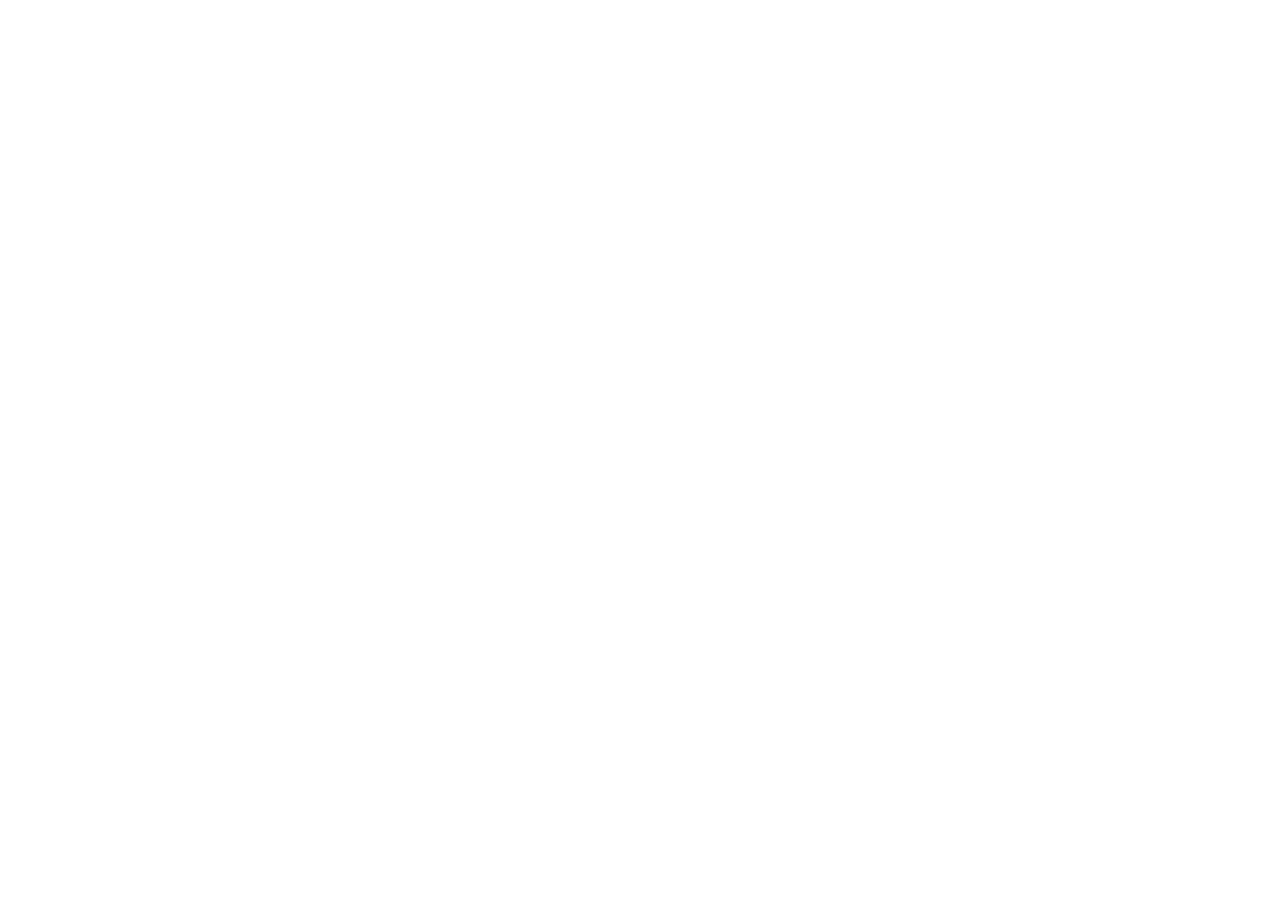
==== admin/index.html @ 1f604f96 "added an admin folder with html and products.js" ====
<!DOCTYPE html>
<html lang="en">
<head>
    <meta charset="UTF-8">
    <meta http-equiv="X-UA-Compatible" content="IE=edge">
    <meta name="viewport" content="width=device-width, initial-scale=1.0">
    <title>Document</title>
</head>
<body>
    
</body>
</html>
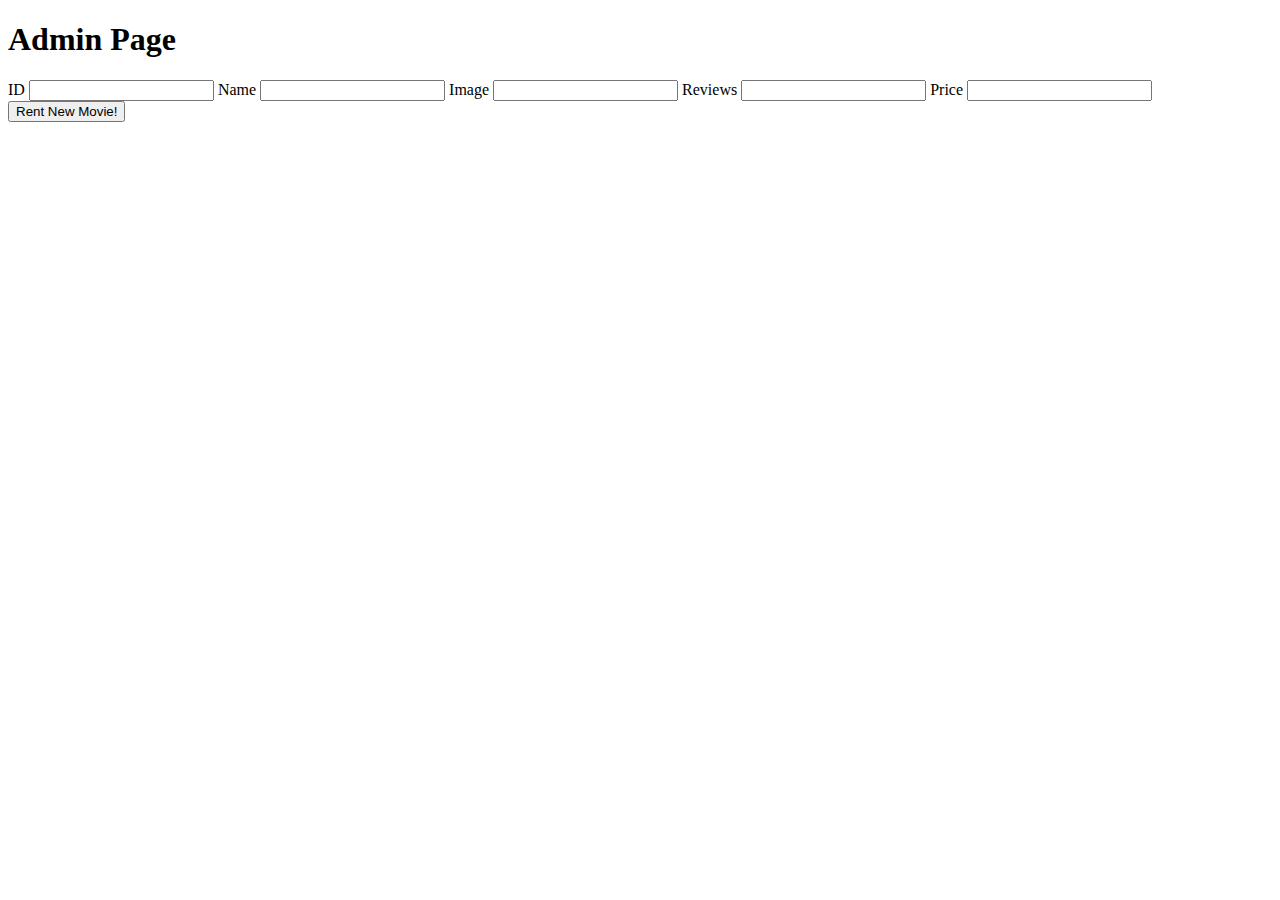
==== commit 4d3ceeca: "added in html" ====
--- a/admin/index.html
+++ b/admin/index.html
@@ -4,9 +4,33 @@
     <meta charset="UTF-8">
     <meta http-equiv="X-UA-Compatible" content="IE=edge">
     <meta name="viewport" content="width=device-width, initial-scale=1.0">
-    <title>Document</title>
+    <title>Admin Page</title>
 </head>
 <body>
+    <h1>Admin Page</h1>
+    <form id="product-form">
+        <label>
+            ID
+            <input type="text" name="id">
+        </label>
+        <label>
+            Name
+            <input type="text" name="name">
+        </label>
+        <label>
+            Image
+            <input type="text" name="img">
+        </label>
+        <label>
+            Reviews
+            <input type="text" name="reviews">
+        </label>
+        <label>
+            Price
+            <input type="text" name="price">
+        </label>
+        <button>Rent New Movie!</button>
+ </form>
     
 </body>
 </html>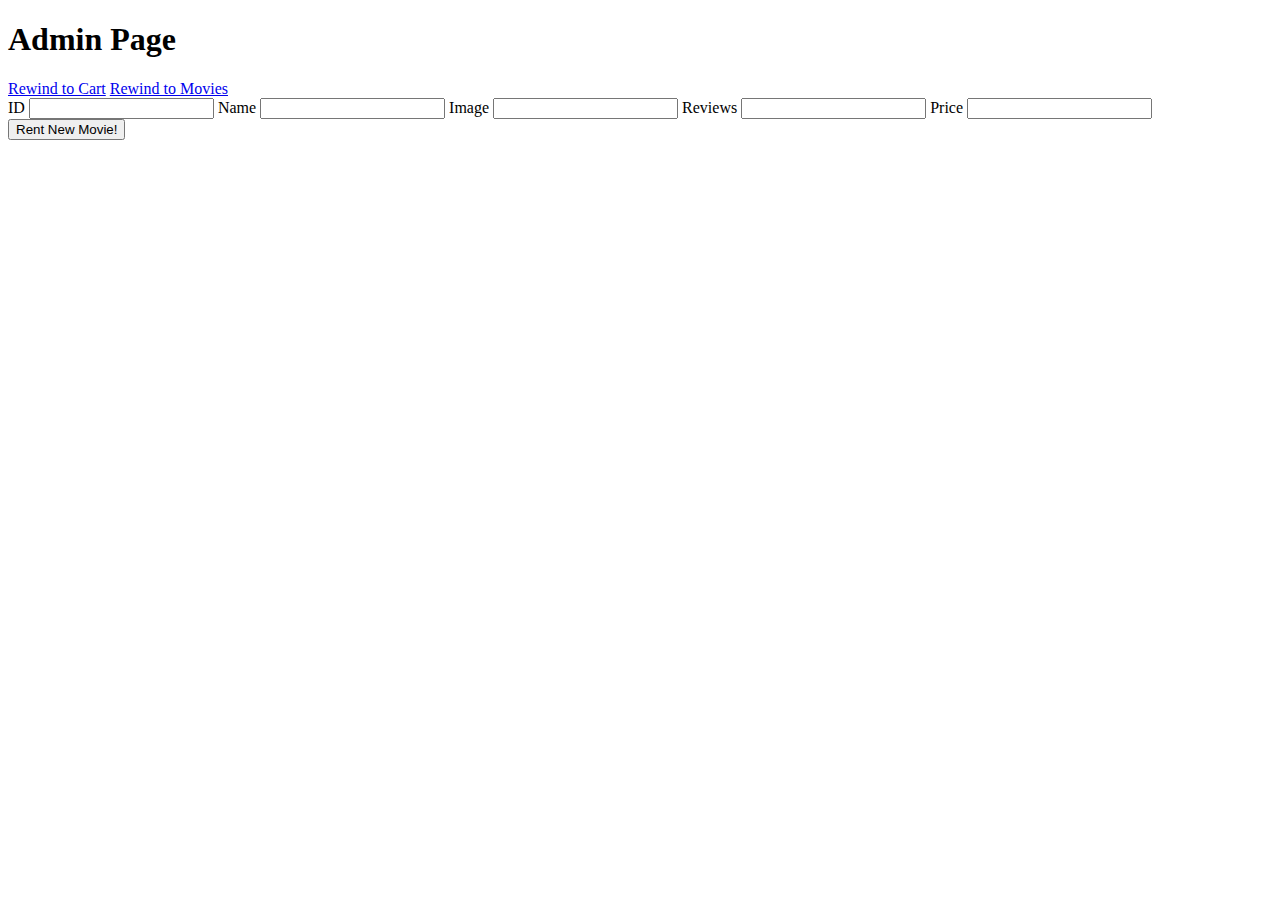
==== commit ef04b720: "got my test to run and added links" ====
--- a/admin/index.html
+++ b/admin/index.html
@@ -8,6 +8,8 @@
 </head>
 <body>
     <h1>Admin Page</h1>
+    <a href="../cart">Rewind to Cart</a>
+    <a href="../">Rewind to Movies</a>
     <form id="product-form">
         <label>
             ID
@@ -31,6 +33,7 @@
         </label>
         <button>Rent New Movie!</button>
  </form>
+ <script type="module" src="./add-products.js"></script>
     
 </body>
 </html>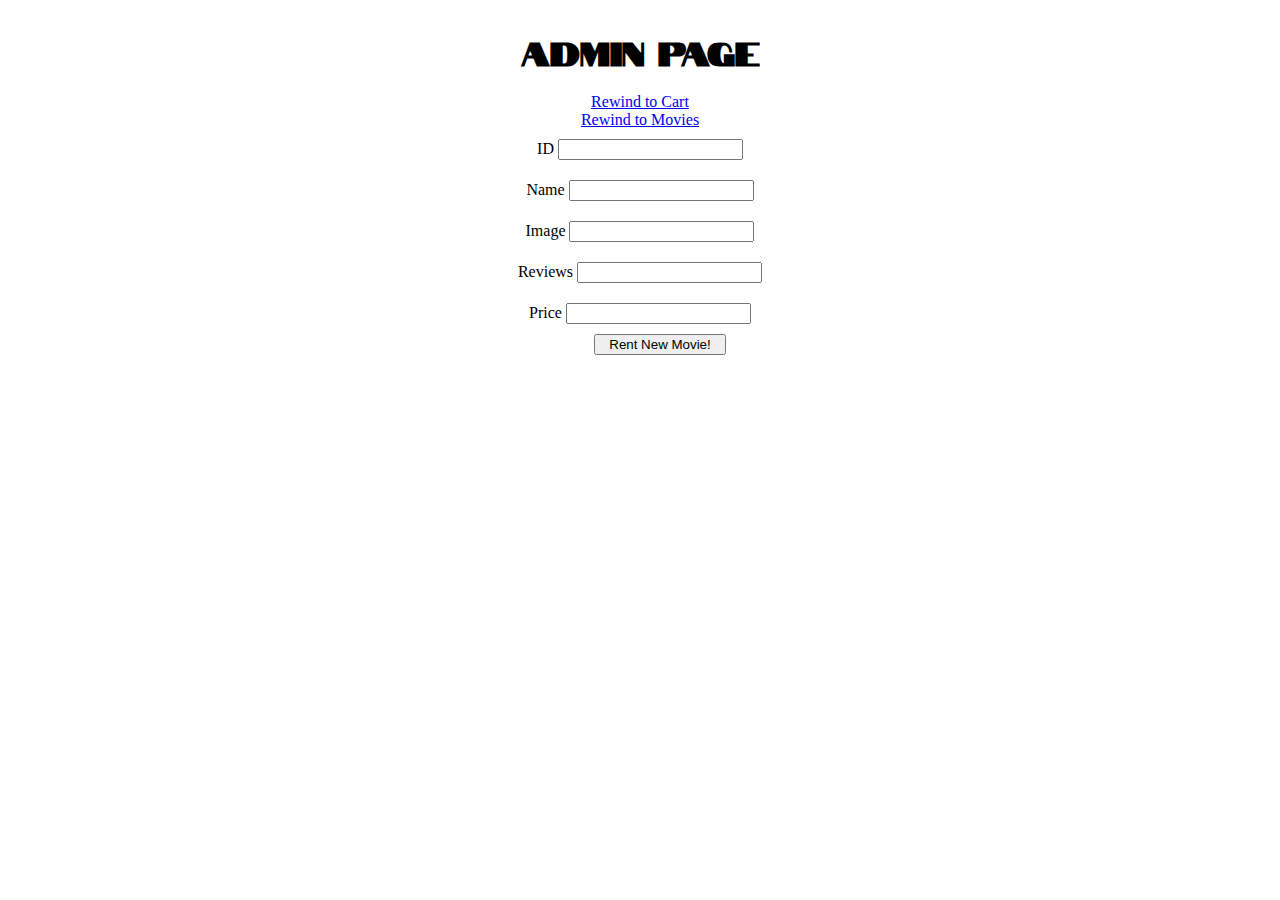
==== commit 3221409f: "added some styles" ====
--- a/admin/index.html
+++ b/admin/index.html
@@ -4,6 +4,9 @@
     <meta charset="UTF-8">
     <meta http-equiv="X-UA-Compatible" content="IE=edge">
     <meta name="viewport" content="width=device-width, initial-scale=1.0">
+    <link rel="stylesheet" href="../styles/admin.css">
+    <link rel="preconnect" href="https://fonts.gstatic.com" crossorigin>
+<link href="https://fonts.googleapis.com/css2?family=Notable&display=swap" rel="stylesheet">
     <title>Admin Page</title>
 </head>
 <body>
--- a/styles/admin.css
+++ b/styles/admin.css
@@ -0,0 +1,27 @@
+#product-form {
+    display: flex;
+    flex-direction: column;
+    align-items: center;
+    justify-content: center;
+}
+
+body {
+    display: flex;
+    flex-direction: column;
+    justify-content: center;
+    align-items: center;
+    
+}
+
+h1 {
+    font-family: 'Notable', sans-serif;
+}
+
+label {
+    margin: 10px;
+}
+
+button {
+    width: 50%;
+    margin-left: 40px;
+}